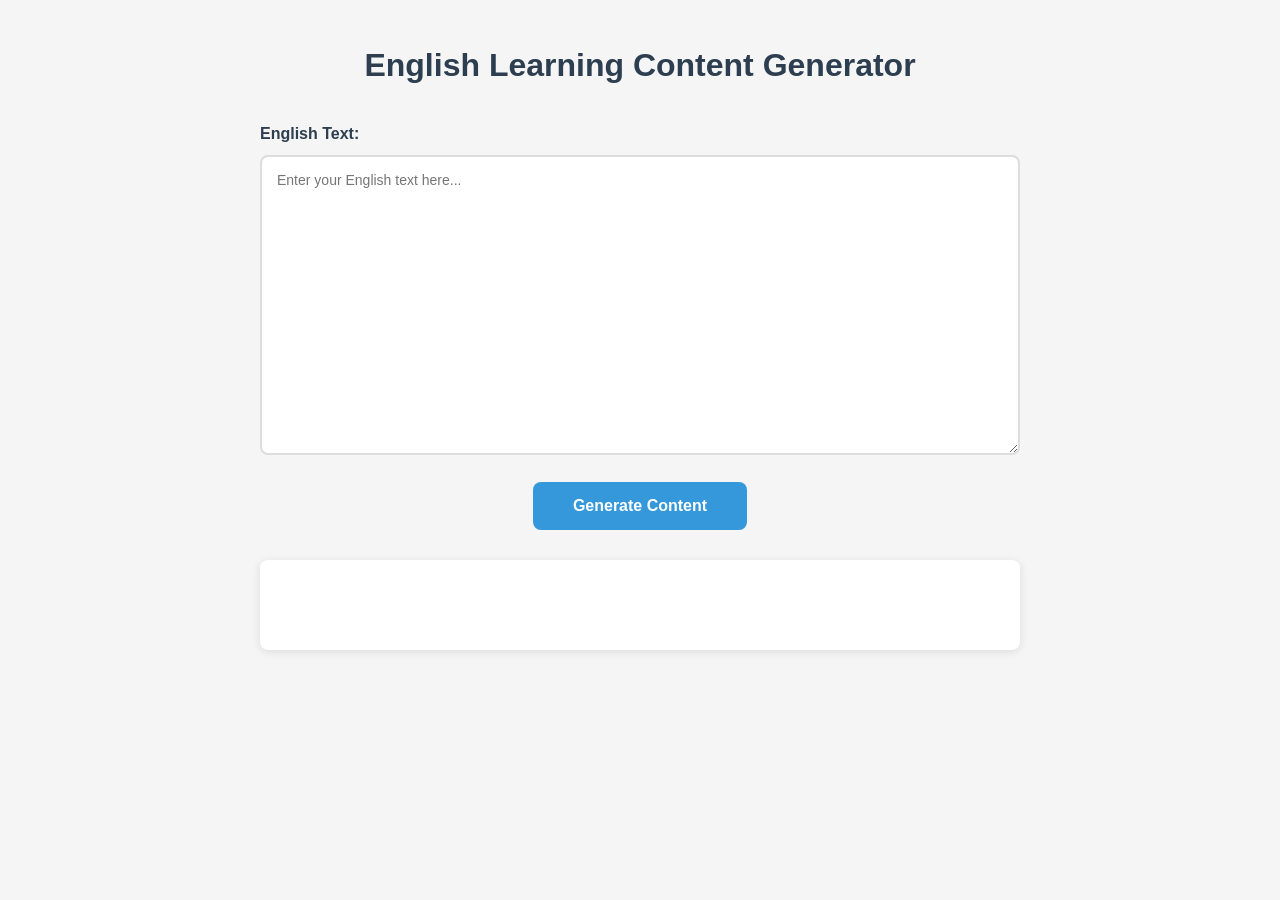
==== web/index.html @ 62a2e38a "英語学習コンテンツ自動生成システムの初期実装 - Eelを使用したHTMLインターフェースの実装 - Vertex AI (Gemini) APIとの連携 - 英文から語彙、記事要約、ディスカッション" ====
<!DOCTYPE html>
<html lang="ja">
<head>
    <meta charset="UTF-8">
    <meta name="viewport" content="width=device-width, initial-scale=1.0">
    <title>English Learning Content Generator</title>
    <link rel="stylesheet" href="style.css">
</head>
<body>
    <div class="container">
        <h1>English Learning Content Generator</h1>

        <div class="input-section">
            <label for="english-text">English Text:</label>
            <textarea id="english-text" placeholder="Enter your English text here..."></textarea>
        </div>

        <div class="button-section">
            <button id="generate-btn" onclick="generateContent()">Generate Content</button>
        </div>

        <div class="result-section">
            <div id="status" class="status"></div>
            <div id="result" class="result"></div>
        </div>
    </div>

    <script type="text/javascript" src="/eel.js"></script>
    <script type="text/javascript" src="script.js"></script>
</body>
</html>
---- web/style.css ----
* {
    box-sizing: border-box;
    margin: 0;
    padding: 0;
}

body {
    font-family: -apple-system, BlinkMacSystemFont, 'Segoe UI', Roboto, 'Helvetica Neue', Arial, sans-serif;
    background-color: #f5f5f5;
    color: #333;
    line-height: 1.6;
}

.container {
    max-width: 800px;
    margin: 0 auto;
    padding: 40px 20px;
}

h1 {
    text-align: center;
    margin-bottom: 30px;
    color: #2c3e50;
}

.input-section {
    margin-bottom: 20px;
}

label {
    display: block;
    margin-bottom: 8px;
    font-weight: 600;
    color: #2c3e50;
}

textarea {
    width: 100%;
    height: 300px;
    padding: 15px;
    border: 2px solid #ddd;
    border-radius: 8px;
    font-size: 14px;
    font-family: inherit;
    resize: vertical;
    transition: border-color 0.3s;
}

textarea:focus {
    outline: none;
    border-color: #3498db;
}

.button-section {
    text-align: center;
    margin-bottom: 30px;
}

button {
    background-color: #3498db;
    color: white;
    border: none;
    padding: 15px 40px;
    font-size: 16px;
    font-weight: 600;
    border-radius: 8px;
    cursor: pointer;
    transition: background-color 0.3s;
}

button:hover {
    background-color: #2980b9;
}

button:disabled {
    background-color: #bdc3c7;
    cursor: not-allowed;
}

.result-section {
    background-color: white;
    border-radius: 8px;
    padding: 20px;
    box-shadow: 0 2px 10px rgba(0, 0, 0, 0.1);
}

.status {
    text-align: center;
    padding: 10px;
    margin-bottom: 10px;
    font-weight: 600;
}

.status.loading {
    color: #f39c12;
}

.status.success {
    color: #27ae60;
}

.status.error {
    color: #e74c3c;
}

.result {
    padding: 10px;
    word-wrap: break-word;
}

.result a {
    color: #3498db;
    text-decoration: none;
}

.result a:hover {
    text-decoration: underline;
}
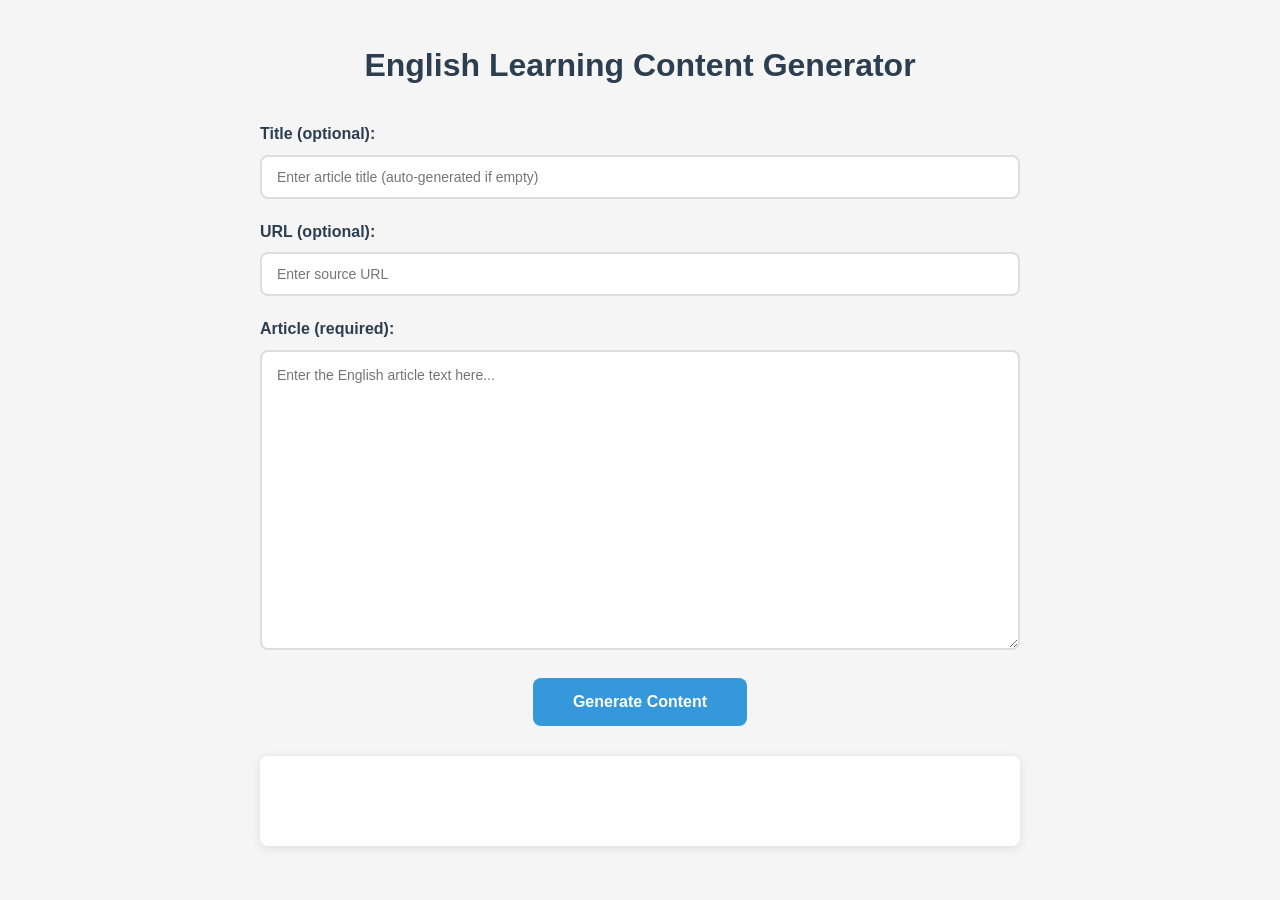
==== commit d6bf44af: "入力フォームを3フィールド化（タイトル/URL/記事） - create_prompt関数: タイトル有無による条件分岐を追加 - generate_content関数: 3引数（title, url" ====
--- a/web/index.html
+++ b/web/index.html
@@ -11,8 +11,18 @@
         <h1>English Learning Content Generator</h1>
 
         <div class="input-section">
-            <label for="english-text">English Text:</label>
-            <textarea id="english-text" placeholder="Enter your English text here..."></textarea>
+            <label for="article-title">Title (optional):</label>
+            <input type="text" id="article-title" placeholder="Enter article title (auto-generated if empty)">
+        </div>
+
+        <div class="input-section">
+            <label for="article-url">URL (optional):</label>
+            <input type="text" id="article-url" placeholder="Enter source URL">
+        </div>
+
+        <div class="input-section">
+            <label for="article-content">Article (required):</label>
+            <textarea id="article-content" placeholder="Enter the English article text here..."></textarea>
         </div>
 
         <div class="button-section">
--- a/web/style.css
+++ b/web/style.css
@@ -47,6 +47,22 @@
 }
 
 textarea:focus {
+    outline: none;
+    border-color: #3498db;
+}
+
+input[type="text"] {
+    width: 100%;
+    padding: 12px 15px;
+    border: 2px solid #ddd;
+    border-radius: 8px;
+    font-size: 14px;
+    font-family: inherit;
+    transition: border-color 0.3s;
+    box-sizing: border-box;
+}
+
+input[type="text"]:focus {
     outline: none;
     border-color: #3498db;
 }
